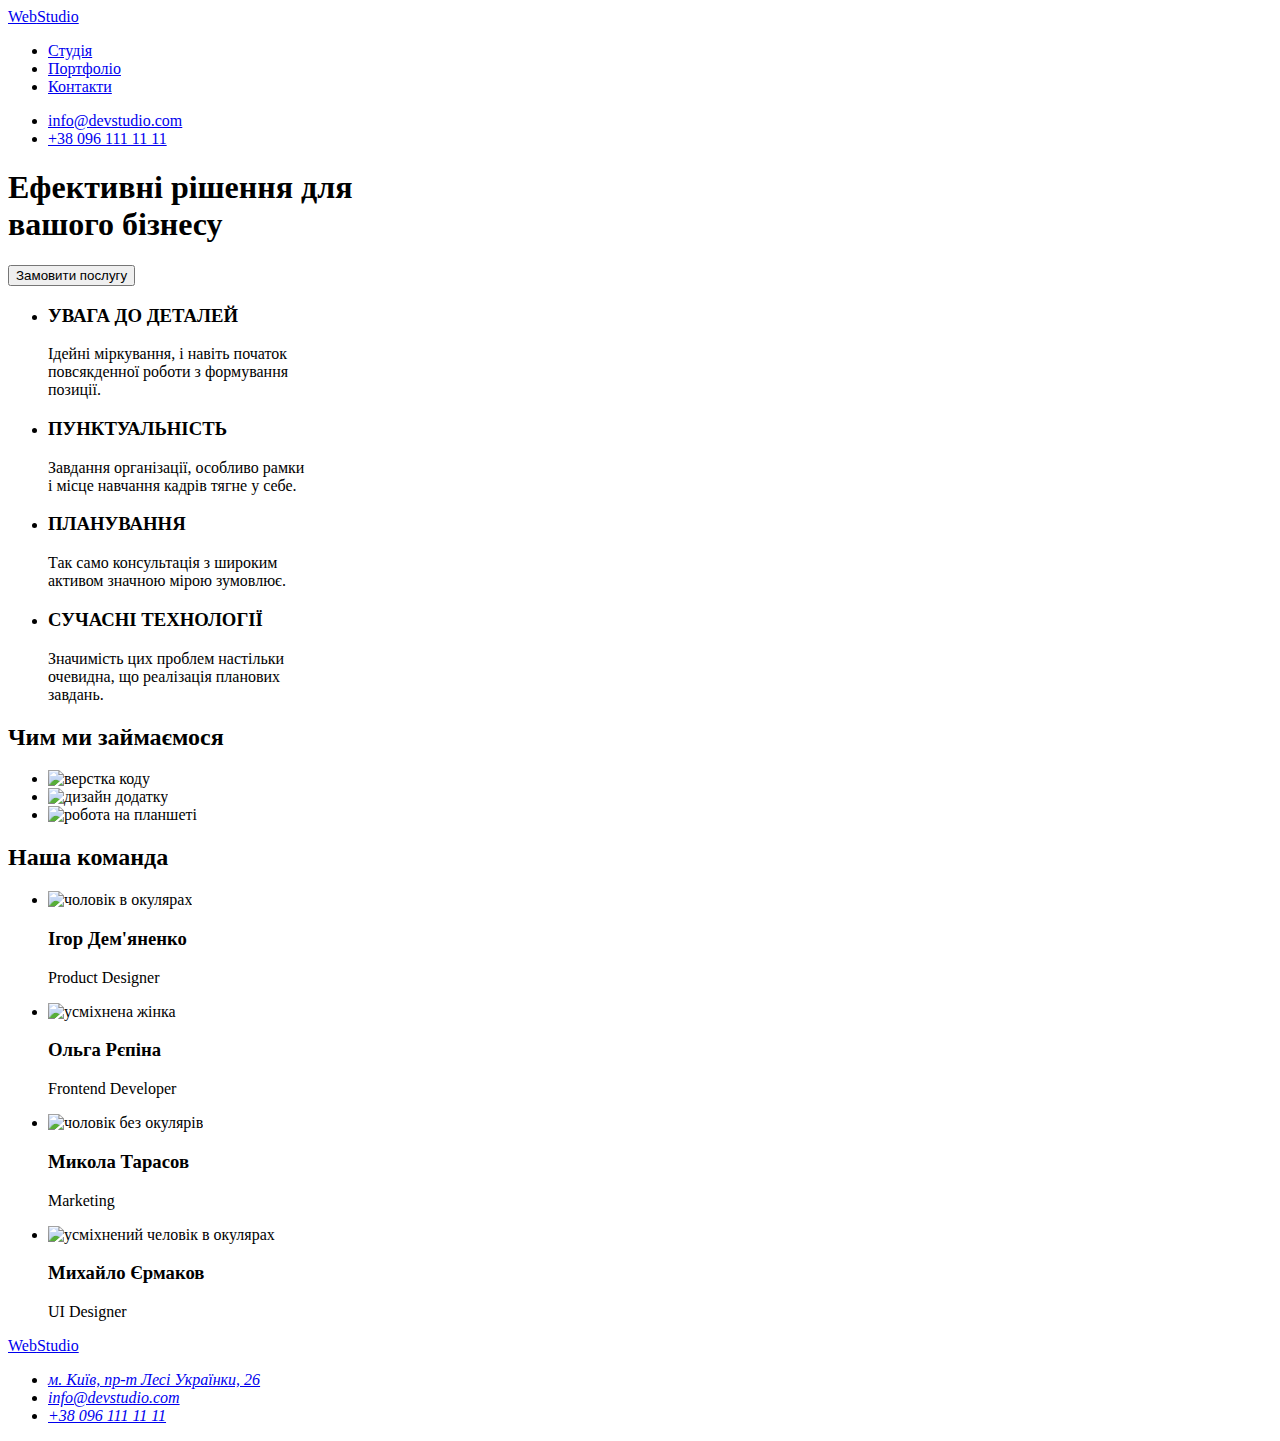
==== index.html @ f917240a "Add files via upload" ====
<!DOCTYPE html>
<html lang="uk">
<head>
    <meta charset="UTF-8">
    <meta http-equiv="X-UA-Compatible" content="IE=edge">
    <meta name="viewport" content="width=device-width, initial-scale=1.0">
    <title>Студія</title>
</head>
<body>
    <header>
        <nav>
        <a href="/"><span class="name-logo">Web</span>Studio</a>
        <ul>
            <li>
                <a href="#">Студія</a></li>
            <li>
                <a href="./portfolio.html">Портфоліо</a>
            </li>
            <li>
                <a href="#">Контакти</a>
            </li>
        </ul>
        </nav>
        <ul>
            <li><a href="mailto:info@devstudio.com">info@devstudio.com</a></li>
            <li><a href="tel:+380961111111">+38 096 111 11 11</a></li>
        </ul>
    </header>
    <main>
        <!-- Info -->
        <section>
        <h1>Ефективні рішення для<br> вашого бізнесу</h1>
        <button type="button">Замовити послугу</button>
    </section>
    <!-- Abaut -->
    <section>
        <h2 hidden>Переваги</h2>
        <ul>
            <li>
            <h3>УВАГА ДО ДЕТАЛЕЙ</h3>
            <p>Ідейні міркування, і навіть початок<br> повсякденної роботи з формування<br> позиції.</p>
        </li>
            <li><h3>ПУНКТУАЛЬНІСТЬ</h3>
            <p>Завдання організації, особливо рамки<br> і місце навчання кадрів тягне у себе.</p>
        </li>
            <li><h3>ПЛАНУВАННЯ</h3>
            <p>Так само консультація з широким<br> активом значною мірою зумовлює.</p>
        </li>
            <li><h3>СУЧАСНІ ТЕХНОЛОГІЇ</h3>
            <p>Значимість цих проблем настільки<br> очевидна, що реалізація планових<br> завдань.</p>
        </li>
        </ul>
    </section>
    <!-- OurWroks -->
    <section>
        <h2>Чим ми займаємося</h2>
        <ul>
            <li>
                <img src="./images/box-one.jpg" alt="верстка коду" width="370">
            </li>
            <li>
                <img src="./images/box-two-desktop.jpg" alt="дизайн додатку" width="370">
            </li>
            <li><img src="./images/box-three.jpg" alt="робота на планшеті" width="370"></li>
        </ul>
    </section>
    <!-- teammates -->
    <section>
        <h2>Наша команда</h2>
        
        <ul>
            <li>
                <img src="./images/img.jpg" alt="чоловік в окулярах" width="270"><h3>Ігор Дем'яненко</h3><p>Product Designer</p>
            </li>
            <li>
                <img src="./images/img-two.jpg" alt="усміхнена жінка" width="270"><h3>Ольга Рєпіна</h3>
                <p>Frontend Developer</p>
            </li>
            <li>
                <img src="./images/img-three.jpg" alt="чоловік без окулярів" width="270"><h3>Микола Тарасов</h3>
                <p>Marketing</p>
            </li>
            <li>
                <img src="./images/img-four.jpg" alt="усміхнений человік в окулярах" width="270"><h3>Михайло Єрмаков</h3>
                <p>UI Designer</p>
            </li>
        </ul>
    </section>
</main>
<footer>
    <a href="/"><span>Web</span>Studio</a>
    <address>
            <ul>
                <li>
                    <a href="https://goo.gl/maps/ptqAMfQDjjo3toTw6">м. Київ, пр-т Лесі Українки, 26</a>
                </li>
                <li>
                    <a href="mailto:info@devstudio.com">info@devstudio.com</a>
                </li>
                <li>
                    <a href="tel:+380961111111">+38 096 111 11 11</a>
                </li>
            </ul>
    </address>
</footer>
</body>
</html>
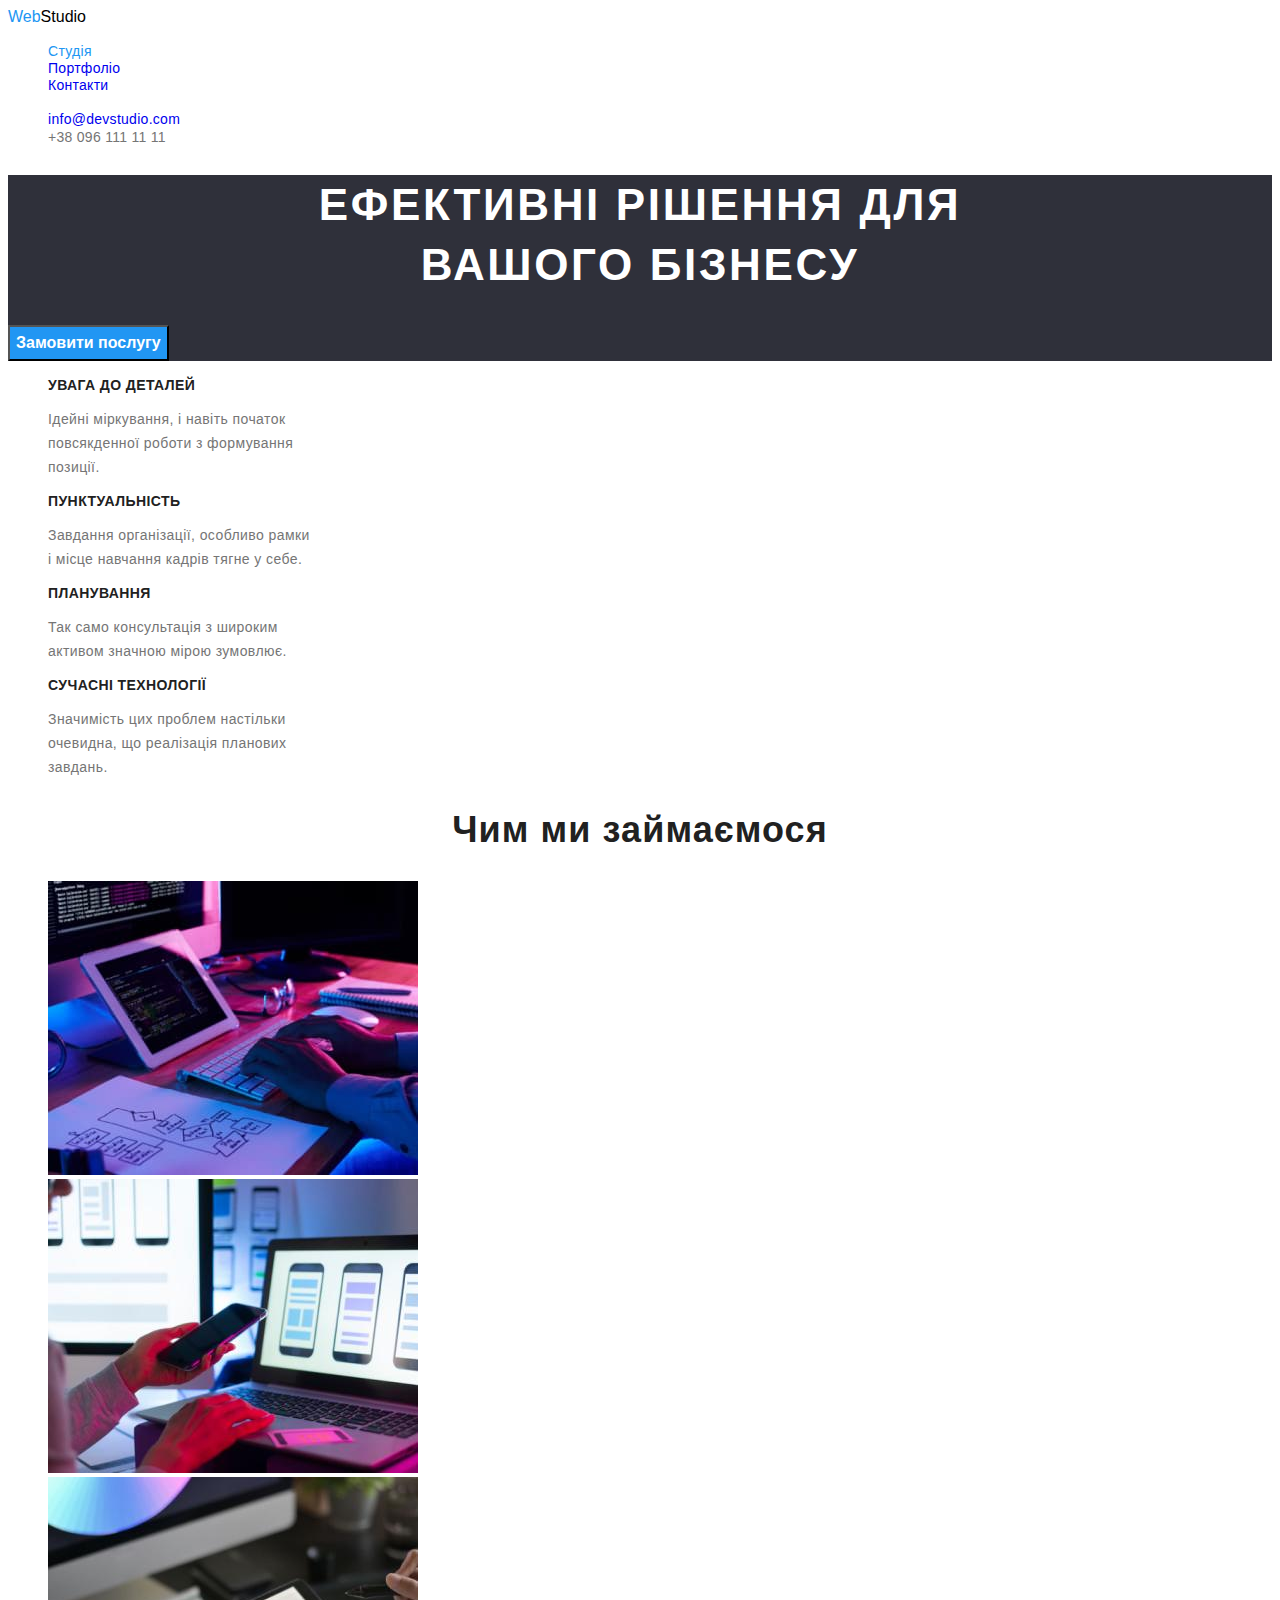
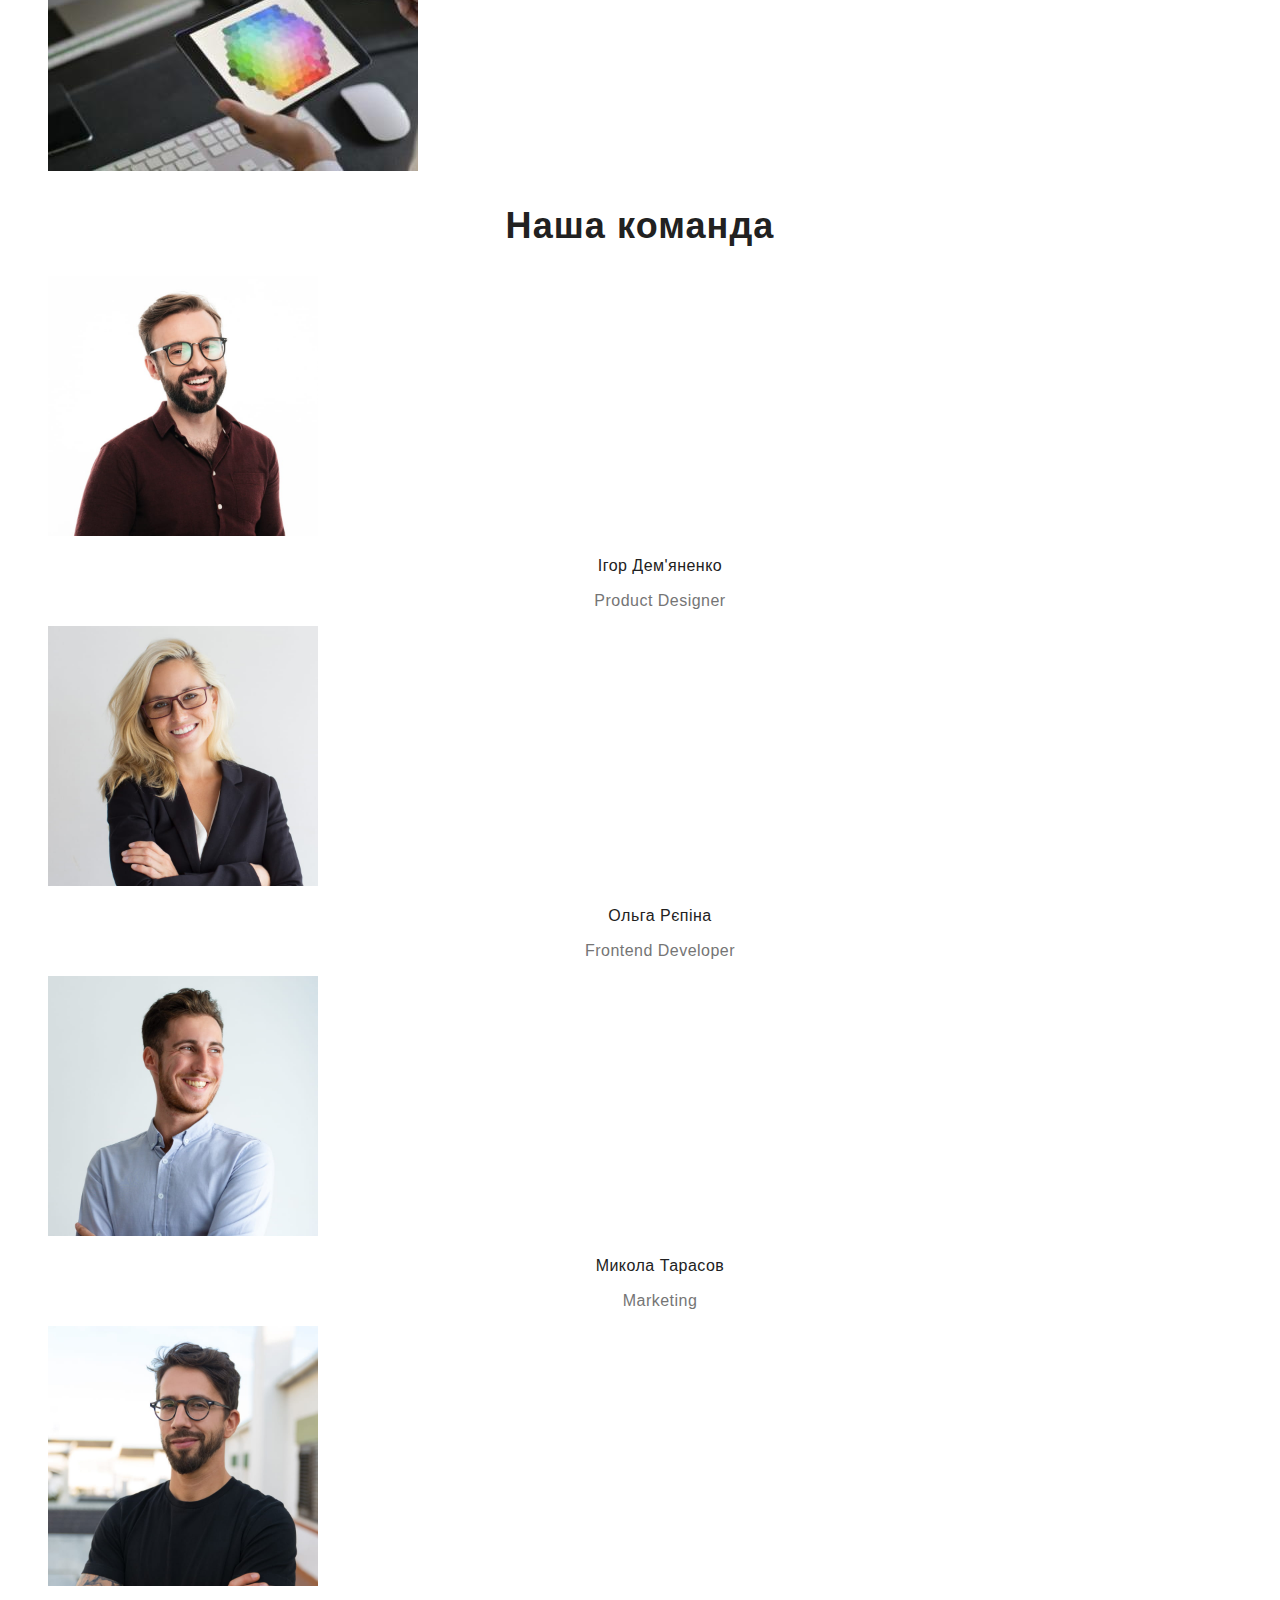
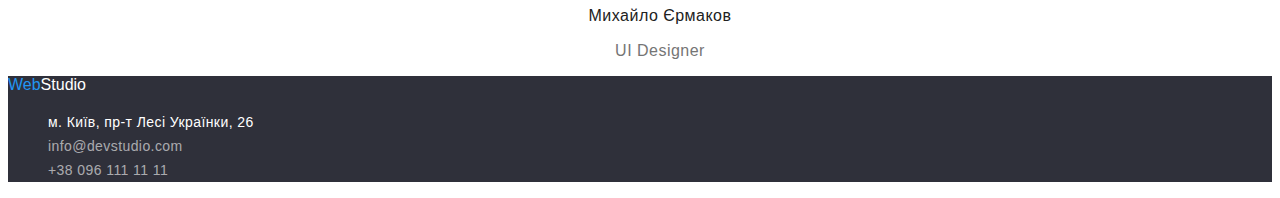
==== commit 27b8f50a: "homework 2" ====
--- a/index.html
+++ b/index.html
@@ -5,55 +5,57 @@
     <meta http-equiv="X-UA-Compatible" content="IE=edge">
     <meta name="viewport" content="width=device-width, initial-scale=1.0">
     <title>Студія</title>
+        <link rel="stylesheet" href="./css/styles.css">
+
 </head>
 <body>
     <header>
-        <nav>
-        <a href="/"><span class="name-logo">Web</span>Studio</a>
-        <ul>
+        <nav >
+        <a href="/" class="logo"><span class="name-logo">Web</span>Studio</a>
+        <ul class="site-nav list">
             <li>
-                <a href="#">Студія</a></li>
-            <li>
-                <a href="./portfolio.html">Портфоліо</a>
+                <a href="#" class="header-item link current">Студія</a></li>
+            <li class="header-item link">
+                <a href="./portfolio.html" class="header-item link">Портфоліо</a>
             </li>
             <li>
-                <a href="#">Контакти</a>
+                <a href="#" class="header-item link">Контакти</a>
             </li>
         </ul>
         </nav>
-        <ul>
-            <li><a href="mailto:info@devstudio.com">info@devstudio.com</a></li>
-            <li><a href="tel:+380961111111">+38 096 111 11 11</a></li>
+        <ul >
+            <li ><a href="mailto:info@devstudio.com" class="header-item mail">info@devstudio.com</a></li>
+            <li ><a href="tel:+380961111111" class="header-item tell">+38 096 111 11 11</a></li>
         </ul>
     </header>
-    <main>
+    <main class="main">
         <!-- Info -->
-        <section>
-        <h1>Ефективні рішення для<br> вашого бізнесу</h1>
-        <button type="button">Замовити послугу</button>
+        <section class="hero">
+        <h1 class="main-name">Ефективні рішення для<br> вашого бізнесу</h1>
+        <button type="button" class="button-hero primary ">Замовити послугу</button>
     </section>
     <!-- Abaut -->
-    <section>
+    <section class="section">
         <h2 hidden>Переваги</h2>
         <ul>
             <li>
-            <h3>УВАГА ДО ДЕТАЛЕЙ</h3>
-            <p>Ідейні міркування, і навіть початок<br> повсякденної роботи з формування<br> позиції.</p>
+            <h3 class="our-qualities">УВАГА ДО ДЕТАЛЕЙ</h3>
+            <p class="qualities-text">Ідейні міркування, і навіть початок<br> повсякденної роботи з формування<br> позиції.</p>
         </li>
-            <li><h3>ПУНКТУАЛЬНІСТЬ</h3>
-            <p>Завдання організації, особливо рамки<br> і місце навчання кадрів тягне у себе.</p>
+            <li><h3 class="our-qualities">ПУНКТУАЛЬНІСТЬ</h3>
+            <p class="qualities-text">Завдання організації, особливо рамки<br> і місце навчання кадрів тягне у себе.</p>
         </li>
-            <li><h3>ПЛАНУВАННЯ</h3>
-            <p>Так само консультація з широким<br> активом значною мірою зумовлює.</p>
+            <li><h3 class="our-qualities">ПЛАНУВАННЯ</h3>
+            <p class="qualities-text">Так само консультація з широким<br> активом значною мірою зумовлює.</p>
         </li>
-            <li><h3>СУЧАСНІ ТЕХНОЛОГІЇ</h3>
-            <p>Значимість цих проблем настільки<br> очевидна, що реалізація планових<br> завдань.</p>
+            <li><h3 class="our-qualities">СУЧАСНІ ТЕХНОЛОГІЇ</h3>
+            <p class="qualities-text">Значимість цих проблем настільки<br> очевидна, що реалізація планових<br> завдань.</p>
         </li>
         </ul>
     </section>
     <!-- OurWroks -->
-    <section>
-        <h2>Чим ми займаємося</h2>
+    <section class="section">
+        <h2 class="section-tittle">Чим ми займаємося</h2>
         <ul>
             <li>
                 <img src="./images/box-one.jpg" alt="верстка коду" width="370">
@@ -65,40 +67,40 @@
         </ul>
     </section>
     <!-- teammates -->
-    <section>
-        <h2>Наша команда</h2>
+    <section class="section">
+        <h2 class="section-tittle">Наша команда</h2>
         
         <ul>
             <li>
-                <img src="./images/img.jpg" alt="чоловік в окулярах" width="270"><h3>Ігор Дем'яненко</h3><p>Product Designer</p>
+                <img src="./images/img.jpg" alt="чоловік в окулярах" width="270"><h3 class="name-team">Ігор Дем'яненко</h3><p class="work-team">Product Designer</p>
             </li>
             <li>
-                <img src="./images/img-two.jpg" alt="усміхнена жінка" width="270"><h3>Ольга Рєпіна</h3>
-                <p>Frontend Developer</p>
+                <img src="./images/img-two.jpg" alt="усміхнена жінка" width="270"><h3 class="name-team">Ольга Рєпіна</h3>
+                <p class="work-team">Frontend Developer</p>
             </li>
             <li>
-                <img src="./images/img-three.jpg" alt="чоловік без окулярів" width="270"><h3>Микола Тарасов</h3>
-                <p>Marketing</p>
+                <img src="./images/img-three.jpg" alt="чоловік без окулярів" width="270"><h3 class="name-team"> Микола Тарасов</h3>
+                <p class="work-team">Marketing</p>
             </li>
             <li>
-                <img src="./images/img-four.jpg" alt="усміхнений человік в окулярах" width="270"><h3>Михайло Єрмаков</h3>
-                <p>UI Designer</p>
+                <img src="./images/img-four.jpg" alt="усміхнений человік в окулярах" width="270"><h3 class="name-team">Михайло Єрмаков</h3>
+                <p class="work-team">UI Designer</p>
             </li>
         </ul>
     </section>
 </main>
-<footer>
-    <a href="/"><span>Web</span>Studio</a>
+<footer class="footer">
+    <a href="/" class="footer-name"><span class="name-logo">Web</span>Studio</a>
     <address>
             <ul>
                 <li>
-                    <a href="https://goo.gl/maps/ptqAMfQDjjo3toTw6">м. Київ, пр-т Лесі Українки, 26</a>
+                    <a href="https://goo.gl/maps/ptqAMfQDjjo3toTw6" class="footer-map">м. Київ, пр-т Лесі Українки, 26</a>
                 </li>
                 <li>
-                    <a href="mailto:info@devstudio.com">info@devstudio.com</a>
+                    <a href="mailto:info@devstudio.com" class="footer-adress">info@devstudio.com</a>
                 </li>
                 <li>
-                    <a href="tel:+380961111111">+38 096 111 11 11</a>
+                    <a href="tel:+380961111111" class="footer-adress">+38 096 111 11 11</a>
                 </li>
             </ul>
     </address>
--- a/css/styles.css
+++ b/css/styles.css
@@ -0,0 +1,188 @@
+:root {
+--primary-text-color: #757575;
+--tittle-text-color: #212121;
+--accent-color: #2196f3;
+--primary-bg-color: #ffffff;
+--primary-bg-button-color: #f5f4fa;
+}
+/* акцент #2196F3 */
+/* Белий #FFFFFF */
+/* основной текст #757575 */
+/* второстепенний текст  #212121*/
+
+/* Общие стили */
+body {
+font-family: "Roboto", sans-serif;
+color: var(--primary-text-color);
+}
+ul {
+list-style: none;
+}
+a {
+    text-decoration: none;
+}
+/* Стили Index.html */
+/* Header */
+.header {
+background-color: var(--primary-bg-color);
+}
+/* site nav */
+.header-item:hover,.header-item:focus {
+color: var(--accent-color);
+}
+.site-nav .link.current {
+    color: var(--accent-color);
+}
+
+.logo {
+color: #000000;
+}
+.name-logo {
+color: var(--accent-color);
+}
+.header-item {
+font-style: normal;
+    font-weight: 500;
+    font-size: 14px;
+    line-height: 16px;
+    letter-spacing: 0.02em;
+}
+.header-item .mail {
+    color: var(--accent-color);
+}
+.header-item.tell {
+    color: var(--primary-text-color);
+}
+.link {
+}
+/* Main */
+
+/* section */
+.section-tittle {
+color: var(--tittle-text-color);
+font-style: normal;
+    font-weight: 700;
+    font-size: 36px;
+    line-height: 42px;
+    text-align: center;
+    letter-spacing: 0.03em;
+}
+/* hero */
+.hero {
+background-color: #2f303a;
+}
+.main-name {
+color: var(--primary-bg-color);
+font-style: normal;
+    font-weight: 900;
+    font-size: 44px;
+    line-height: 60px;
+    text-align: center;
+    letter-spacing: 0.06em;
+    text-transform: uppercase;
+}
+.our-qualities {
+color: var(--tittle-text-color);
+font-style: normal;
+    font-weight: 700;
+    font-size: 14px;
+    line-height: 16px;
+    letter-spacing: 0.03em;
+    text-transform: uppercase;
+}
+.qualities-text {
+    font-style: normal;
+        font-weight: 400;
+        font-size: 14px;
+        line-height: 24px;
+        letter-spacing: 0.03em;
+}
+/* Team */
+.ours-section {
+    background-color: var(--primary-bg-button-color);
+}
+.name-team {
+color: var(--tittle-text-color);
+font-style: normal;
+    font-weight: 500;
+    font-size: 16px;
+    line-height: 19px;
+    text-align: center;
+    letter-spacing: 0.03em;
+}
+.work-team {
+    font-style: normal;
+        font-weight: 400;
+        font-size: 16px;
+        line-height: 19px;
+        text-align: center;
+        letter-spacing: 0.03em;
+}
+/* button */
+.button {
+color: var(--primary-bg-color);
+background-color: var(--accent-color);
+font-style: normal;
+    font-weight: 500;
+    font-size: 16px;
+    line-height: 26px;
+    text-align: center;
+    letter-spacing: 0.03em;
+}
+.button-hero.primary {
+    background-color: var(--accent-color);
+        color: var(--primary-bg-color);
+    font-style: normal;
+        font-weight: 700;
+        font-size: 16px;
+        line-height: 30px;
+        display: flex;
+        align-items: center;
+        text-align: center;
+}
+.button.primary {
+background-color: var(--accent-color);
+color: var(--primary-bg-color);
+}
+.button.secondary {
+background-color: var(--primary-bg-button-color);
+color: var(--tittle-text-color);
+}
+/* footer */
+.footer-name {
+color: var(--primary-bg-color);
+}
+.footer {
+background-color: #2f303a;
+}
+.footer-adress {
+font-style: normal;
+    font-weight: 400;
+    font-size: 14px;
+    line-height: 24px;
+    letter-spacing: 0.03em;
+    color: rgba(255, 255, 255, 0.6);
+}
+.footer-map {
+font-style: normal;
+    font-weight: 400;
+    font-size: 14px;
+    line-height: 24px;
+    letter-spacing: 0.03em;
+    color: #FFFFFF;
+}
+/* Portfolio.html */
+.portfolio-tittle {
+    font-style: normal;
+        font-weight: 700;
+        font-size: 18px;
+        line-height: 36px;
+        letter-spacing: 0.06em;
+}
+.portfolio-work {
+    font-style: normal;
+        font-weight: 700;
+        font-size: 18px;
+        line-height: 36px;
+        letter-spacing: 0.06em;
+}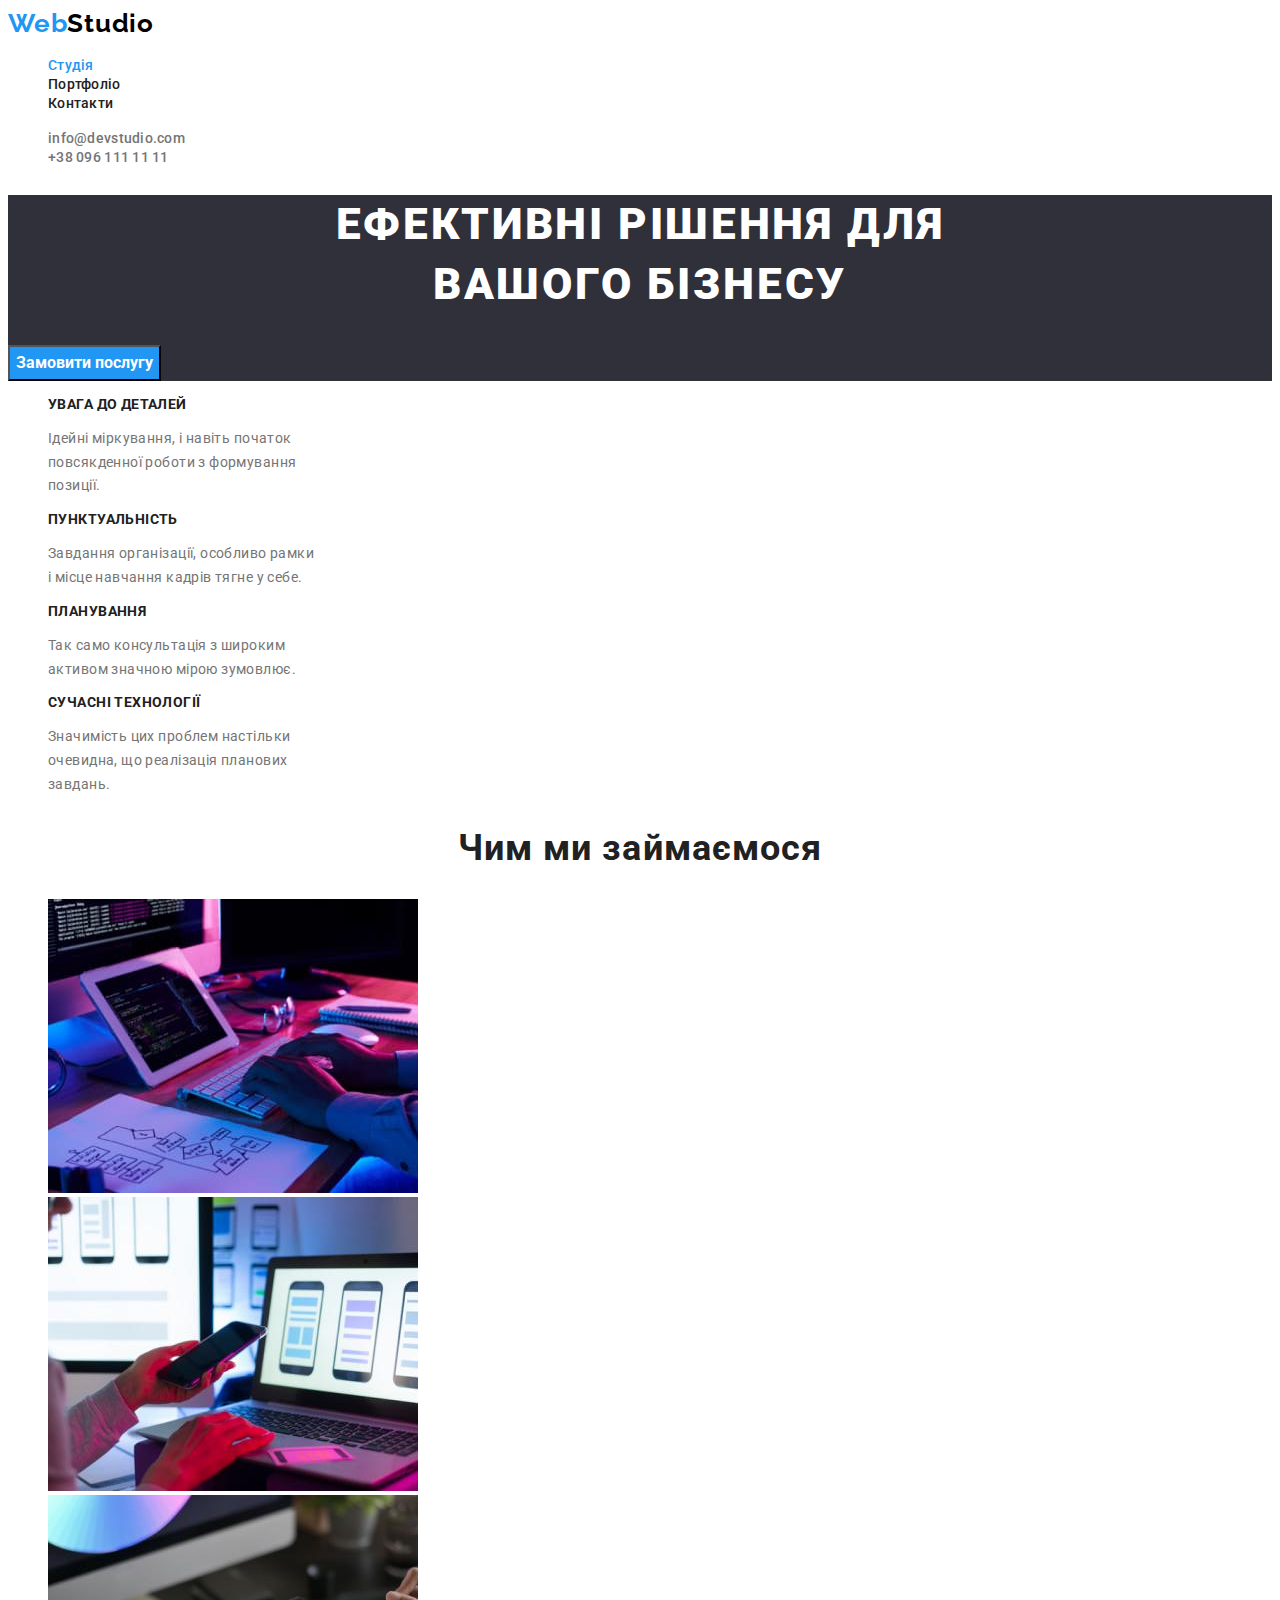
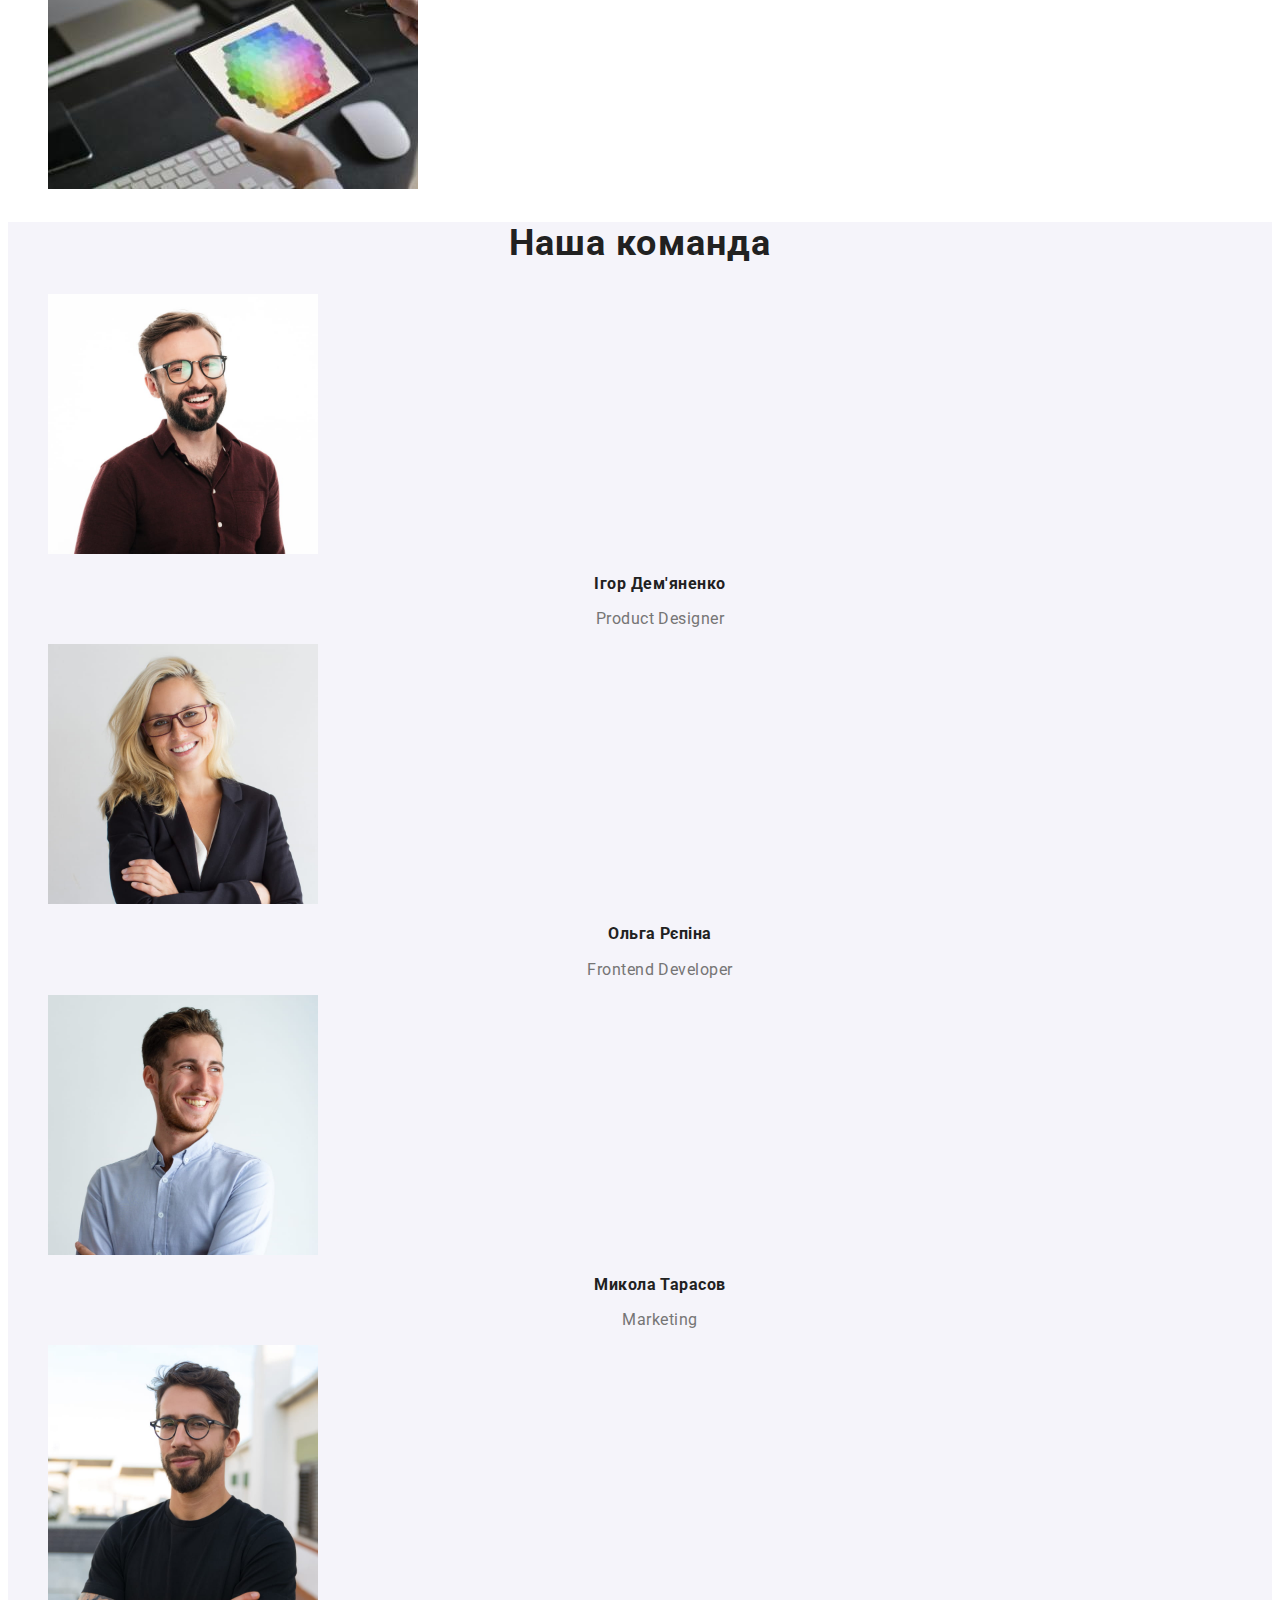
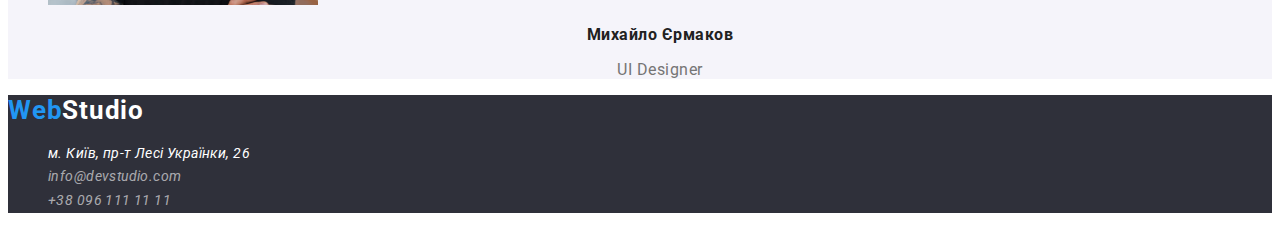
==== commit f741f047: "corrected homework2" ====
--- a/index.html
+++ b/index.html
@@ -5,17 +5,20 @@
     <meta http-equiv="X-UA-Compatible" content="IE=edge">
     <meta name="viewport" content="width=device-width, initial-scale=1.0">
     <title>Студія</title>
-        <link rel="stylesheet" href="./css/styles.css">
-
+    <link rel="stylesheet" href="./css/styles.css">
+    <link rel="preconnect" href="https://fonts.googleapis.com">
+    <link rel="preconnect" href="https://fonts.gstatic.com" crossorigin>
+    <link href="https://fonts.googleapis.com/css2?family=Raleway:wght@700&family=Roboto:wght@400;500;700;900&display=swap"
+        rel="stylesheet">
 </head>
 <body>
     <header>
+        <a href="/" class="logo"><span class="name-logo">Web</span>Studio</a>
         <nav >
-        <a href="/" class="logo"><span class="name-logo">Web</span>Studio</a>
         <ul class="site-nav list">
             <li>
                 <a href="#" class="header-item link current">Студія</a></li>
-            <li class="header-item link">
+            <li>
                 <a href="./portfolio.html" class="header-item link">Портфоліо</a>
             </li>
             <li>
@@ -67,7 +70,7 @@
         </ul>
     </section>
     <!-- teammates -->
-    <section class="section">
+    <section class="ours-section">
         <h2 class="section-tittle">Наша команда</h2>
         
         <ul>
@@ -91,7 +94,7 @@
 </main>
 <footer class="footer">
     <a href="/" class="footer-name"><span class="name-logo">Web</span>Studio</a>
-    <address>
+    <address class="fotter-address">
             <ul>
                 <li>
                     <a href="https://goo.gl/maps/ptqAMfQDjjo3toTw6" class="footer-map">м. Київ, пр-т Лесі Українки, 26</a>
--- a/css/styles.css
+++ b/css/styles.css
@@ -14,6 +14,7 @@
 body {
 font-family: "Roboto", sans-serif;
 color: var(--primary-text-color);
+background-color: var(--primary-bg-color);
 }
 ul {
 list-style: none;
@@ -27,31 +28,56 @@
 background-color: var(--primary-bg-color);
 }
 /* site nav */
-.header-item:hover,.header-item:focus {
-color: var(--accent-color);
-}
 .site-nav .link.current {
     color: var(--accent-color);
 }
 
 .logo {
 color: #000000;
+font-family: "Raleway", sans-serif;
+font-weight: 700;
+    font-size: 26px;
+    line-height: 1.19;
+    letter-spacing: 0.03em;
 }
 .name-logo {
 color: var(--accent-color);
 }
+.header-item:hover,.header-item:focus {
+    color: var(--accent-color);}
 .header-item {
-font-style: normal;
-    font-weight: 500;
-    font-size: 14px;
-    line-height: 16px;
+    font-weight: 500;
+    font-size: 14px;
+    line-height: 1.14;
     letter-spacing: 0.02em;
-}
-.header-item .mail {
-    color: var(--accent-color);
-}
-.header-item.tell {
+    color: var(--tittle-text-color);
+}
+.mail {
+        color: var(--primary-text-color);
+    font-weight: 500;
+        font-size: 14px;
+        line-height: 1.14;
+        letter-spacing: 0.02em;
+}
+.header-item .mail:hover {
+    color: var(--accent-color);
+
+}
+.header-item.tell:hover,
+.header-item.tell:focus{
+    color: var(--accent-color);
+        font-weight: 500;
+            font-size: 14px;
+            line-height: 1.14;
+            letter-spacing: 0.02em;
+}
+
+.header-item.tell{
     color: var(--primary-text-color);
+    font-weight: 500;
+        font-size: 14px;
+        line-height: 1.14;
+        letter-spacing: 0.02em;
 }
 .link {
 }
@@ -60,10 +86,9 @@
 /* section */
 .section-tittle {
 color: var(--tittle-text-color);
-font-style: normal;
     font-weight: 700;
     font-size: 36px;
-    line-height: 42px;
+    line-height: 1.17;
     text-align: center;
     letter-spacing: 0.03em;
 }
@@ -73,28 +98,25 @@
 }
 .main-name {
 color: var(--primary-bg-color);
-font-style: normal;
     font-weight: 900;
     font-size: 44px;
-    line-height: 60px;
+    line-height: 1.36;
     text-align: center;
     letter-spacing: 0.06em;
     text-transform: uppercase;
 }
 .our-qualities {
-color: var(--tittle-text-color);
-font-style: normal;
+color: var(--tittle-text-color);;
     font-weight: 700;
     font-size: 14px;
-    line-height: 16px;
+    line-height: 1.14;
     letter-spacing: 0.03em;
     text-transform: uppercase;
 }
 .qualities-text {
-    font-style: normal;
         font-weight: 400;
         font-size: 14px;
-        line-height: 24px;
+        line-height: 1.7;
         letter-spacing: 0.03em;
 }
 /* Team */
@@ -103,86 +125,111 @@
 }
 .name-team {
 color: var(--tittle-text-color);
-font-style: normal;
-    font-weight: 500;
     font-size: 16px;
-    line-height: 19px;
+    line-height: 1.19;
     text-align: center;
     letter-spacing: 0.03em;
 }
 .work-team {
-    font-style: normal;
         font-weight: 400;
         font-size: 16px;
-        line-height: 19px;
+        line-height: 1.19;
         text-align: center;
         letter-spacing: 0.03em;
 }
 /* button */
 .button {
+    font-family: inherit;
 color: var(--primary-bg-color);
 background-color: var(--accent-color);
-font-style: normal;
     font-weight: 500;
     font-size: 16px;
-    line-height: 26px;
-    text-align: center;
-    letter-spacing: 0.03em;
+    line-height: 1.6;
+    text-align: center;
+    letter-spacing: 0.03em;
+}
+.button-hero.primary:hover,.button-hero.primary:focus {
+    background-color: #188CE8;
 }
 .button-hero.primary {
     background-color: var(--accent-color);
         color: var(--primary-bg-color);
-    font-style: normal;
+        font-family: inherit;
         font-weight: 700;
         font-size: 16px;
-        line-height: 30px;
+        line-height: 1.9;
         display: flex;
         align-items: center;
         text-align: center;
 }
 .button.primary {
+    font-family: inherit;
 background-color: var(--accent-color);
 color: var(--primary-bg-color);
 }
+.button.secondary:hover,.button.secondary:focus{
+    color: var(--primary-bg-color);
+    background-color: #188CE8;
+}
 .button.secondary {
+    font-family: inherit;
 background-color: var(--primary-bg-button-color);
 color: var(--tittle-text-color);
 }
 /* footer */
 .footer-name {
-color: var(--primary-bg-color);
+    font-family: "Raleway": sans-serif;
+color: var(--primary-bg-color);
+font-weight: 700;
+    font-size: 26px;
+    line-height: 1.19;
+    letter-spacing: 0.03em;
 }
 .footer {
 background-color: #2f303a;
 }
 .footer-adress {
-font-style: normal;
+        font-weight: 400;
+            font-size: 14px;
+            line-height: 1.7;
+            letter-spacing: 0.03em;
+            color: rgba(255, 255, 255, 0.6);
+}
+.footer-adress:hover,.footer-adress:focus {
     font-weight: 400;
     font-size: 14px;
-    line-height: 24px;
-    letter-spacing: 0.03em;
-    color: rgba(255, 255, 255, 0.6);
+    line-height: 1.7;
+    letter-spacing: 0.03em;
+    color: var(--accent-color) ;
 }
 .footer-map {
-font-style: normal;
+        font-weight: 400;
+            font-size: 14px;
+            line-height: 1.7;
+            letter-spacing: 0.03em;
+            color: var(--primary-bg-color);
+}
+.footer-map:hover,.footer-map:focus {
     font-weight: 400;
     font-size: 14px;
-    line-height: 24px;
-    letter-spacing: 0.03em;
-    color: #FFFFFF;
+    line-height: 1.7;
+    letter-spacing: 0.03em;
+    color: var(--accent-color);
+}
+.footer-address {
+    font-style: normal;
 }
 /* Portfolio.html */
 .portfolio-tittle {
-    font-style: normal;
+    color: var(--tittle-text-color);
         font-weight: 700;
         font-size: 18px;
-        line-height: 36px;
+        line-height: 2;
         letter-spacing: 0.06em;
 }
 .portfolio-work {
-    font-style: normal;
-        font-weight: 700;
+    color: var(--primary-text-color);
         font-size: 18px;
-        line-height: 36px;
+        line-height: 2;
         letter-spacing: 0.06em;
 }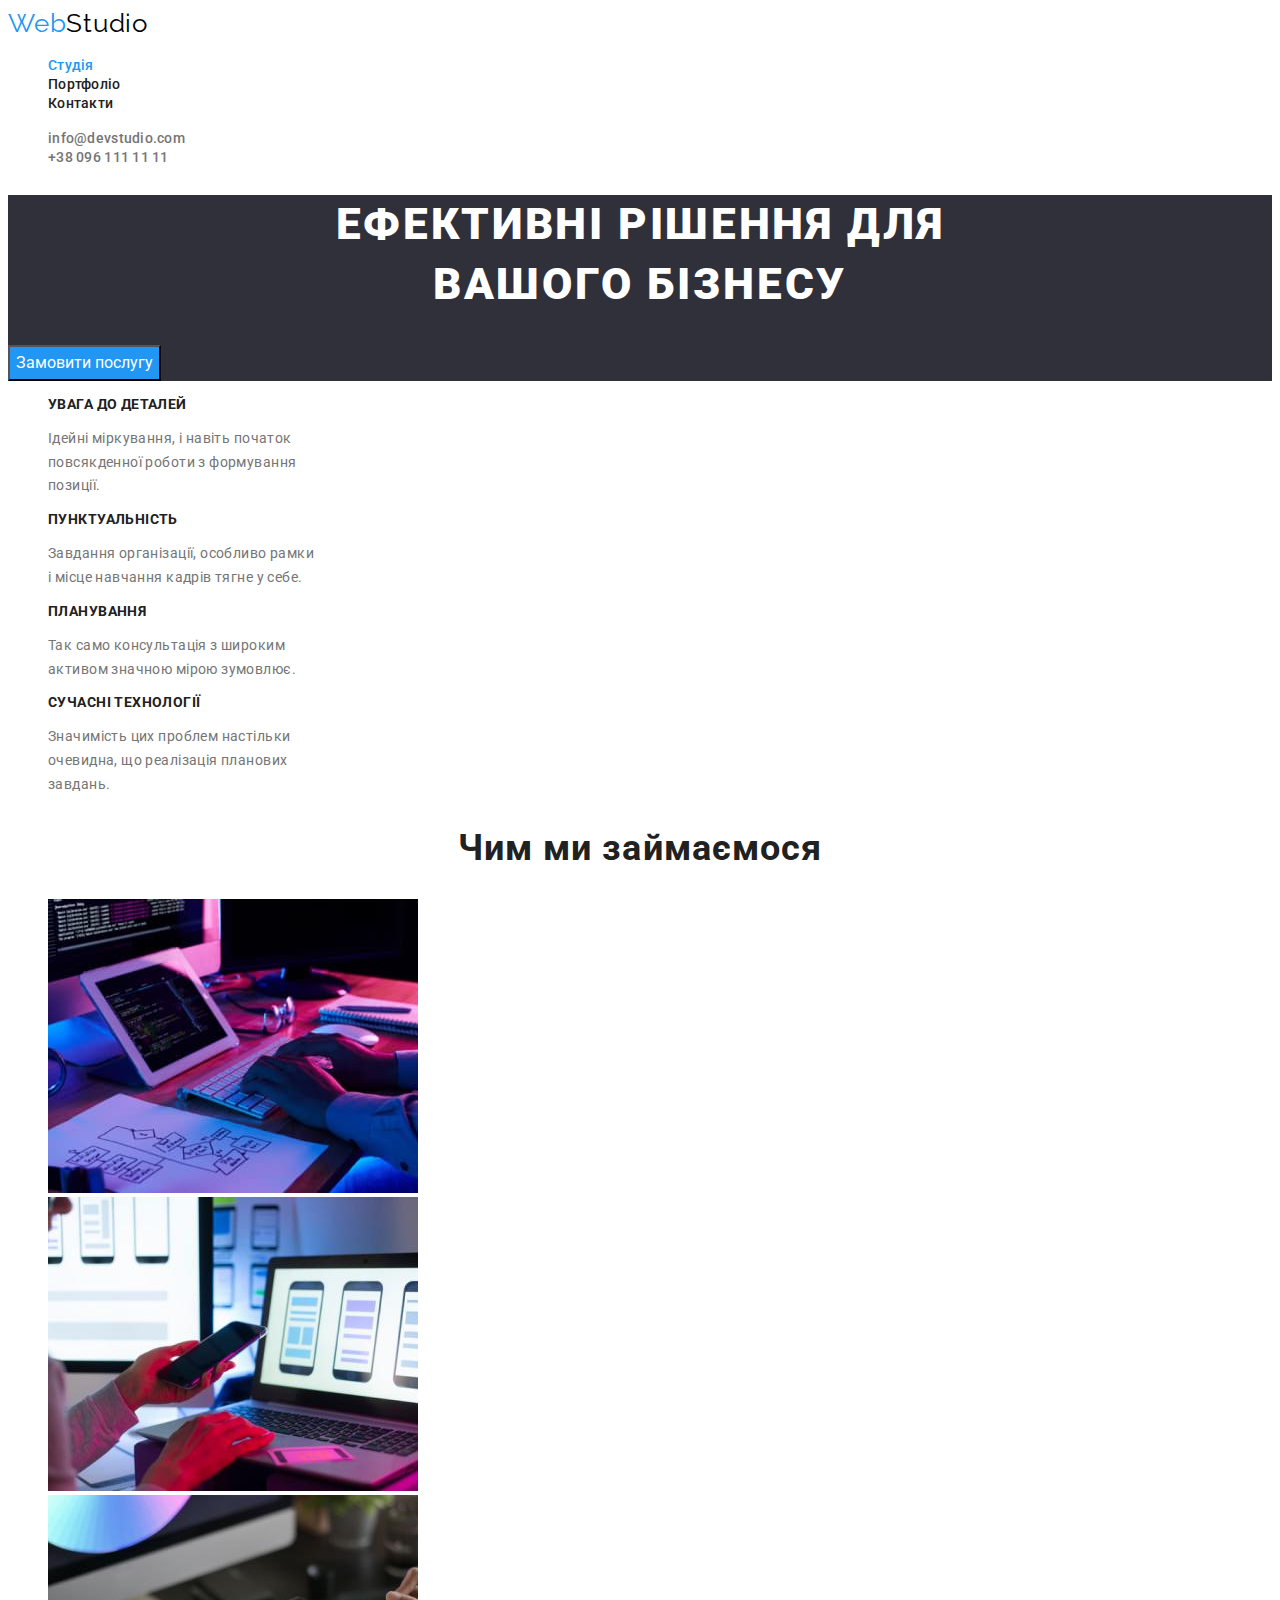
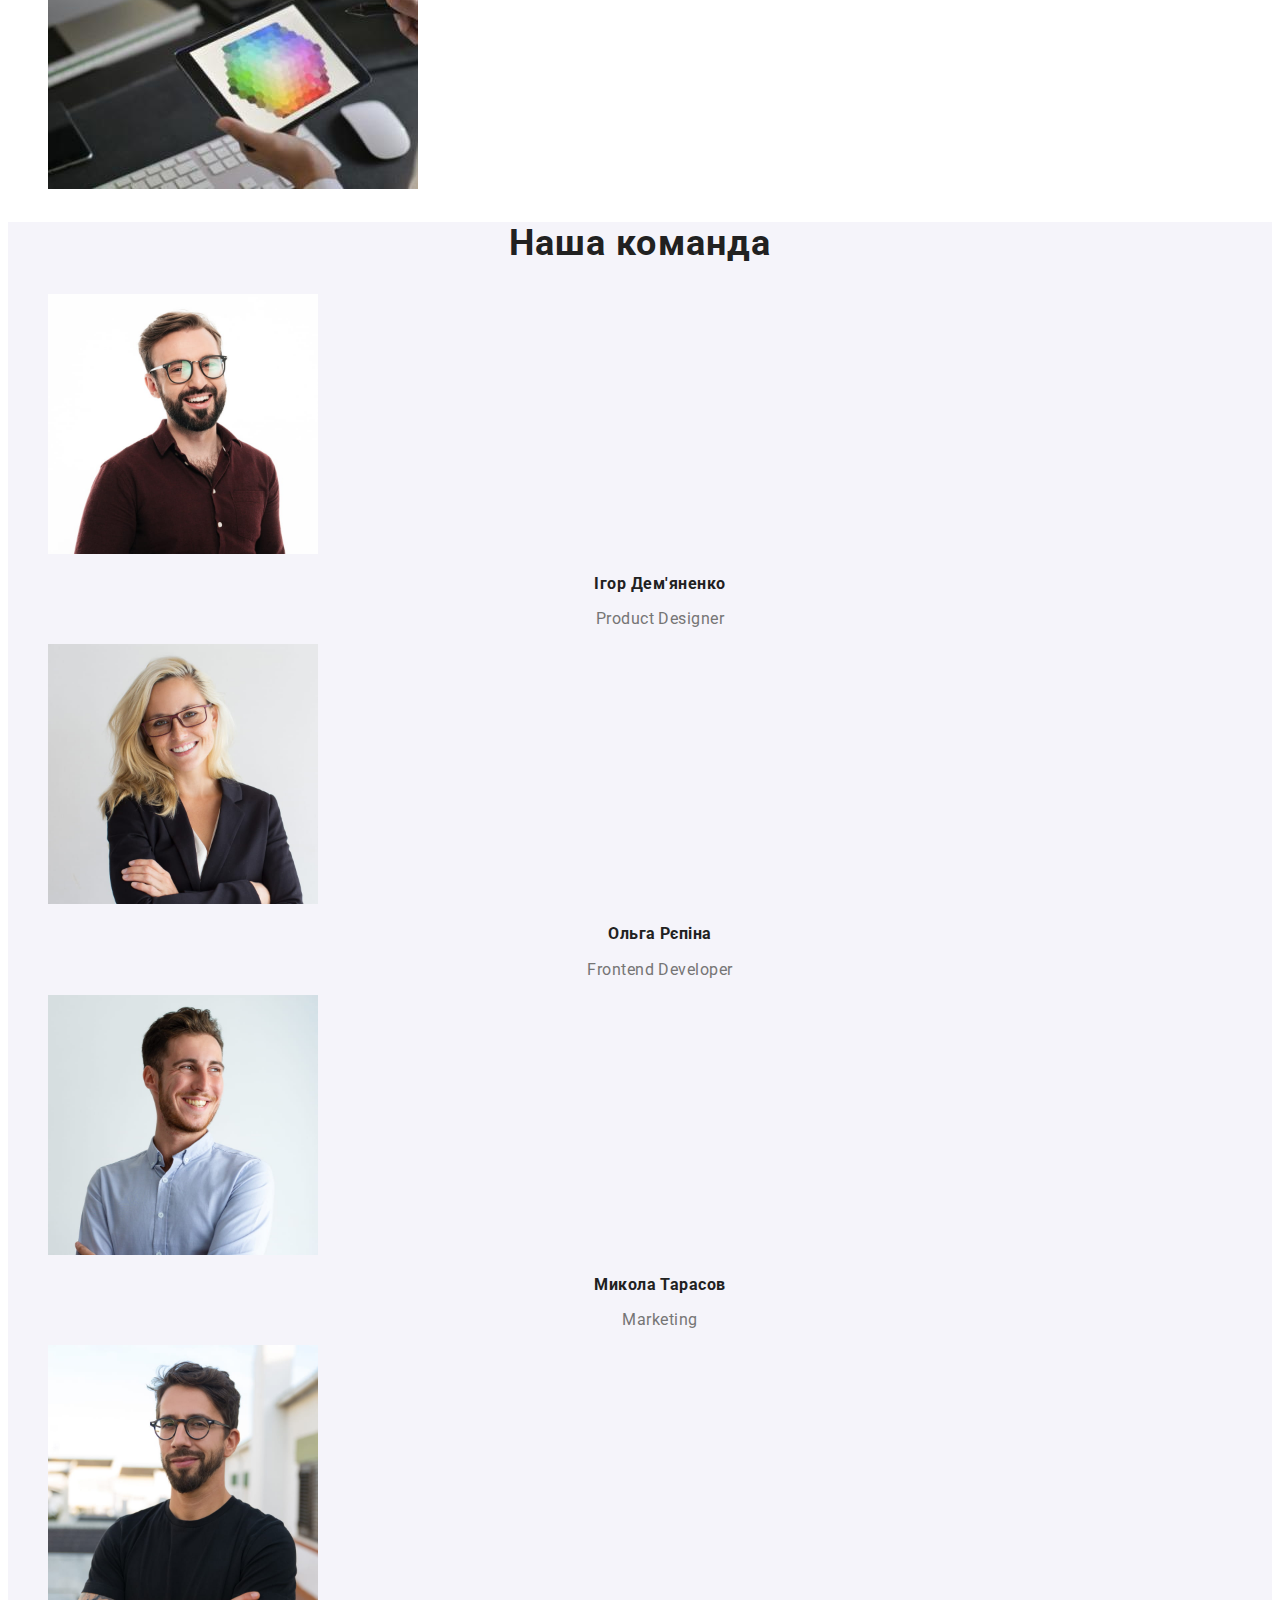
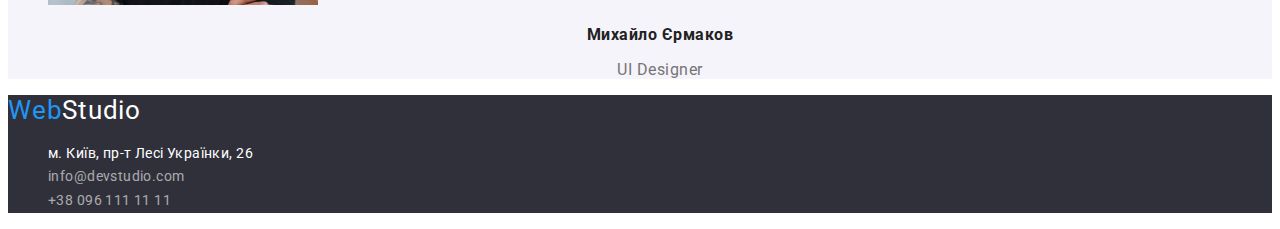
==== commit bfa3bc00: "rework homework2" ====
--- a/index.html
+++ b/index.html
@@ -94,7 +94,7 @@
 </main>
 <footer class="footer">
     <a href="/" class="footer-name"><span class="name-logo">Web</span>Studio</a>
-    <address class="fotter-address">
+    <address class="footer-address">
             <ul>
                 <li>
                     <a href="https://goo.gl/maps/ptqAMfQDjjo3toTw6" class="footer-map">м. Київ, пр-т Лесі Українки, 26</a>
--- a/css/styles.css
+++ b/css/styles.css
@@ -30,12 +30,12 @@
 /* site nav */
 .site-nav .link.current {
     color: var(--accent-color);
+    cursor: pointer;
 }
 
 .logo {
 color: #000000;
 font-family: "Raleway", sans-serif;
-font-weight: 700;
     font-size: 26px;
     line-height: 1.19;
     letter-spacing: 0.03em;
@@ -86,7 +86,6 @@
 /* section */
 .section-tittle {
 color: var(--tittle-text-color);
-    font-weight: 700;
     font-size: 36px;
     line-height: 1.17;
     text-align: center;
@@ -106,15 +105,13 @@
     text-transform: uppercase;
 }
 .our-qualities {
-color: var(--tittle-text-color);;
-    font-weight: 700;
+color: var(--tittle-text-color);
     font-size: 14px;
     line-height: 1.14;
     letter-spacing: 0.03em;
     text-transform: uppercase;
 }
 .qualities-text {
-        font-weight: 400;
         font-size: 14px;
         line-height: 1.7;
         letter-spacing: 0.03em;
@@ -131,7 +128,6 @@
     letter-spacing: 0.03em;
 }
 .work-team {
-        font-weight: 400;
         font-size: 16px;
         line-height: 1.19;
         text-align: center;
@@ -147,6 +143,7 @@
     line-height: 1.6;
     text-align: center;
     letter-spacing: 0.03em;
+    cursor: pointer;
 }
 .button-hero.primary:hover,.button-hero.primary:focus {
     background-color: #188CE8;
@@ -155,12 +152,12 @@
     background-color: var(--accent-color);
         color: var(--primary-bg-color);
         font-family: inherit;
-        font-weight: 700;
         font-size: 16px;
         line-height: 1.9;
         display: flex;
         align-items: center;
         text-align: center;
+        cursor: pointer;
 }
 .button.primary {
     font-family: inherit;
@@ -178,9 +175,7 @@
 }
 /* footer */
 .footer-name {
-    font-family: "Raleway": sans-serif;
-color: var(--primary-bg-color);
-font-weight: 700;
+    color: var(--primary-bg-color);
     font-size: 26px;
     line-height: 1.19;
     letter-spacing: 0.03em;
@@ -189,28 +184,24 @@
 background-color: #2f303a;
 }
 .footer-adress {
-        font-weight: 400;
             font-size: 14px;
             line-height: 1.7;
             letter-spacing: 0.03em;
             color: rgba(255, 255, 255, 0.6);
 }
 .footer-adress:hover,.footer-adress:focus {
-    font-weight: 400;
     font-size: 14px;
     line-height: 1.7;
     letter-spacing: 0.03em;
     color: var(--accent-color) ;
 }
 .footer-map {
-        font-weight: 400;
             font-size: 14px;
             line-height: 1.7;
             letter-spacing: 0.03em;
             color: var(--primary-bg-color);
 }
 .footer-map:hover,.footer-map:focus {
-    font-weight: 400;
     font-size: 14px;
     line-height: 1.7;
     letter-spacing: 0.03em;
@@ -222,14 +213,13 @@
 /* Portfolio.html */
 .portfolio-tittle {
     color: var(--tittle-text-color);
-        font-weight: 700;
         font-size: 18px;
         line-height: 2;
         letter-spacing: 0.06em;
 }
 .portfolio-work {
     color: var(--primary-text-color);
-        font-size: 18px;
+        font-size: 16px;
         line-height: 2;
         letter-spacing: 0.06em;
 }